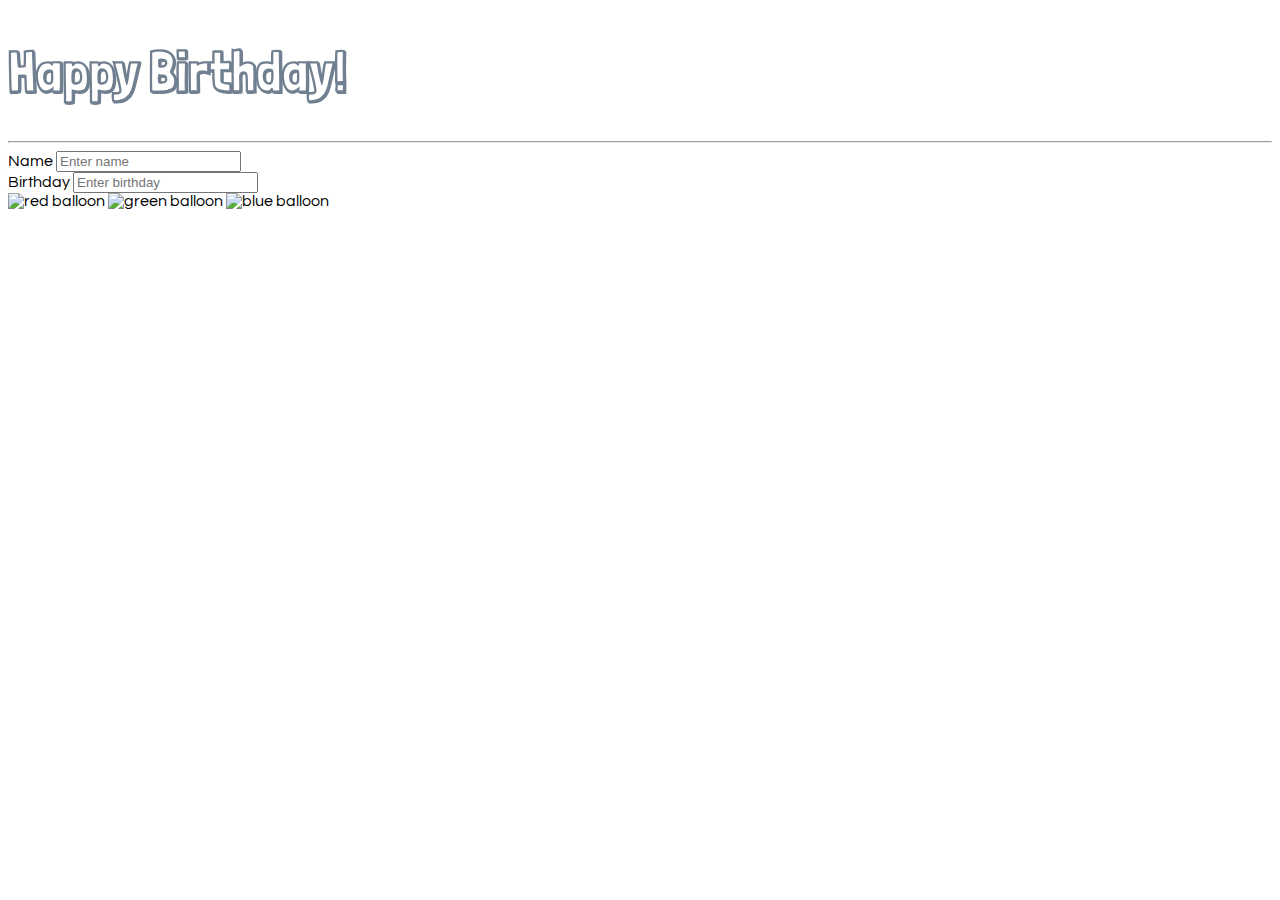
==== wwwroot/balloons.html @ 3e952959 "Add animate.css CDN to balloons.html" ====
﻿<!DOCTYPE html>
<html>
<head>
    <meta name="viewport" content="width=device-width">
    <meta charset="utf-8" />
    <title>Balloons</title>
    <!-- bootstrap -->
    <link rel="stylesheet" href="https://stackpath.bootstrapcdn.com/bootstrap/4.2.1/css/bootstrap.min.css" integrity="sha384-GJzZqFGwb1QTTN6wy59ffF1BuGJpLSa9DkKMp0DgiMDm4iYMj70gZWKYbI706tWS" crossorigin="anonymous">
    <!-- pickadate -->
    <link rel="stylesheet" href="css/default.css" />
    <link rel="stylesheet" href="css/default.date.css" />
    <!-- animate.css -->
    <link rel="stylesheet" href="https://cdnjs.cloudflare.com/ajax/libs/animate.css/3.7.0/animate.min.css">
    <!-- google font -->
    <link href="https://fonts.googleapis.com/css?family=Londrina+Shadow|Questrial" rel="stylesheet">
    <!-- custom css -->
    <style>
        h1 {
            font-family: 'Londrina Shadow';
            color: slategray;
            font-size: 3.5em;
        }

        body {
            font-family: 'Questrial';
        }
    </style>
</head>
<body>

    <!-- content -->
    <div class="container">
        <h1>Happy Birthday!</h1><hr />
        <form role="form">
            <div class="row">
                <div class="col-sm">
                    <div class="form-group">
                        <label for="name">Name</label>
                        <input type="text" class="form-control" id="name" placeholder="Enter name">
                    </div>
                    <div class="form-group">
                        <label for="birthday">Birthday</label>
                        <input type="text" class="form-control" id="birthday" placeholder="Enter birthday" />
                    </div>
                </div>
                <div class="col-sm">
                    <img src="media/red.png" class="ball" alt="red balloon" id="redImg" />
                    <img src="media/green.png" class="ball" alt="green balloon" id="greenImg" />
                    <img src="media/blue.png" class="ball" alt="blue balloon" id="blueImg" />
                </div>
            </div>
        </form>
    </div>

    <!-- jQuery -->
    <script src="https://code.jquery.com/jquery-3.3.1.slim.min.js" integrity="sha384-q8i/X+965DzO0rT7abK41JStQIAqVgRVzpbzo5smXKp4YfRvH+8abtTE1Pi6jizo" crossorigin="anonymous"></script>
    <!-- popper -->
    <script src="https://cdnjs.cloudflare.com/ajax/libs/popper.js/1.14.6/umd/popper.min.js" integrity="sha384-wHAiFfRlMFy6i5SRaxvfOCifBUQy1xHdJ/yoi7FRNXMRBu5WHdZYu1hA6ZOblgut" crossorigin="anonymous"></script>
    <!-- bootstrap -->
    <script src="https://stackpath.bootstrapcdn.com/bootstrap/4.2.1/js/bootstrap.min.js" integrity="sha384-B0UglyR+jN6CkvvICOB2joaf5I4l3gm9GU6Hc1og6Ls7i6U/mkkaduKaBhlAXv9k" crossorigin="anonymous"></script>
    <!-- pickadate -->
    <script src="/js/picker.js"></script>
    <script src="/js/picker.date.js"></script>
    <!-- custom js -->
    <script src="js/balloons.js"></script>
</body>
</html>
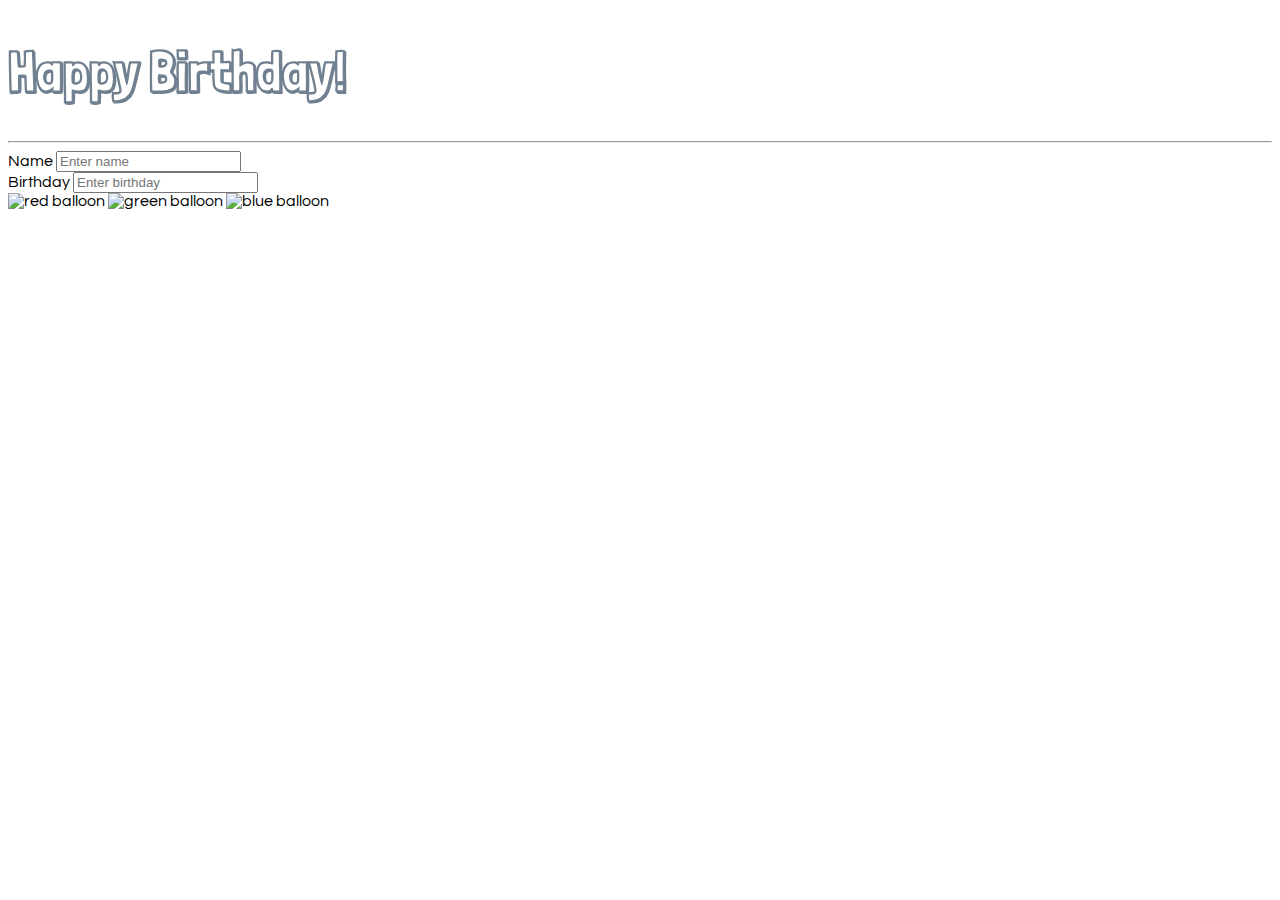
==== commit 4d58f182: "Add animated and heartBeat classes to h1 element" ====
--- a/wwwroot/balloons.html
+++ b/wwwroot/balloons.html
@@ -20,7 +20,6 @@
             color: slategray;
             font-size: 3.5em;
         }
-
         body {
             font-family: 'Questrial';
         }
@@ -30,7 +29,7 @@
 
     <!-- content -->
     <div class="container">
-        <h1>Happy Birthday!</h1><hr />
+        <h1 class="animated heartBeat">Happy Birthday!</h1><hr />
         <form role="form">
             <div class="row">
                 <div class="col-sm">
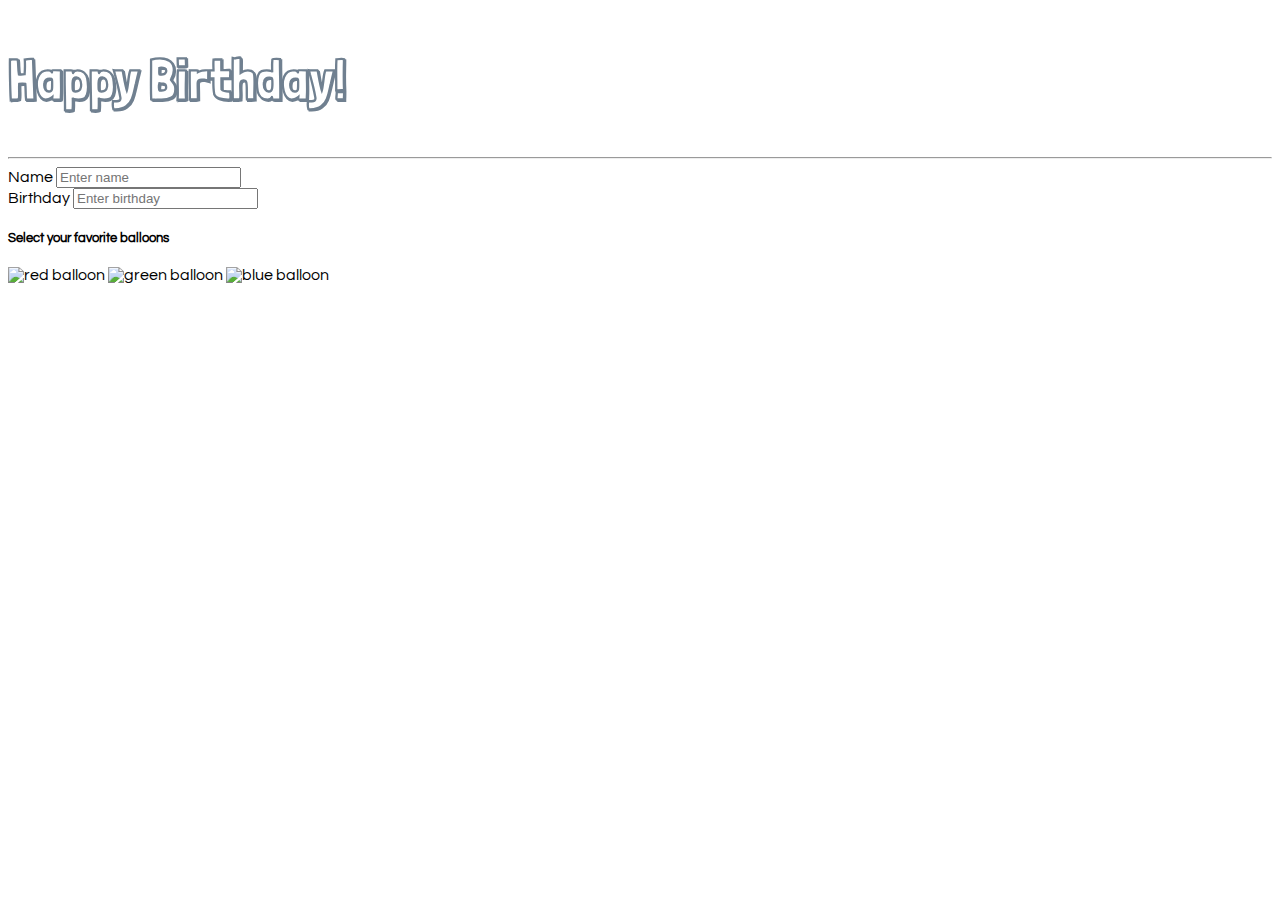
==== commit 8b235831: "Add Bootstrap card" ====
--- a/wwwroot/balloons.html
+++ b/wwwroot/balloons.html
@@ -23,6 +23,9 @@
         body {
             font-family: 'Questrial';
         }
+        h1.animated {
+            display: inline-block;
+        }
     </style>
 </head>
 <body>
@@ -40,6 +43,12 @@
                     <div class="form-group">
                         <label for="birthday">Birthday</label>
                         <input type="text" class="form-control" id="birthday" placeholder="Enter birthday" />
+                    </div>
+                    <div class="card">
+                        <div class="card-body">
+                            <h5 class="card-title">Select your favorite balloons</h5>
+
+                        </div>
                     </div>
                 </div>
                 <div class="col-sm">
